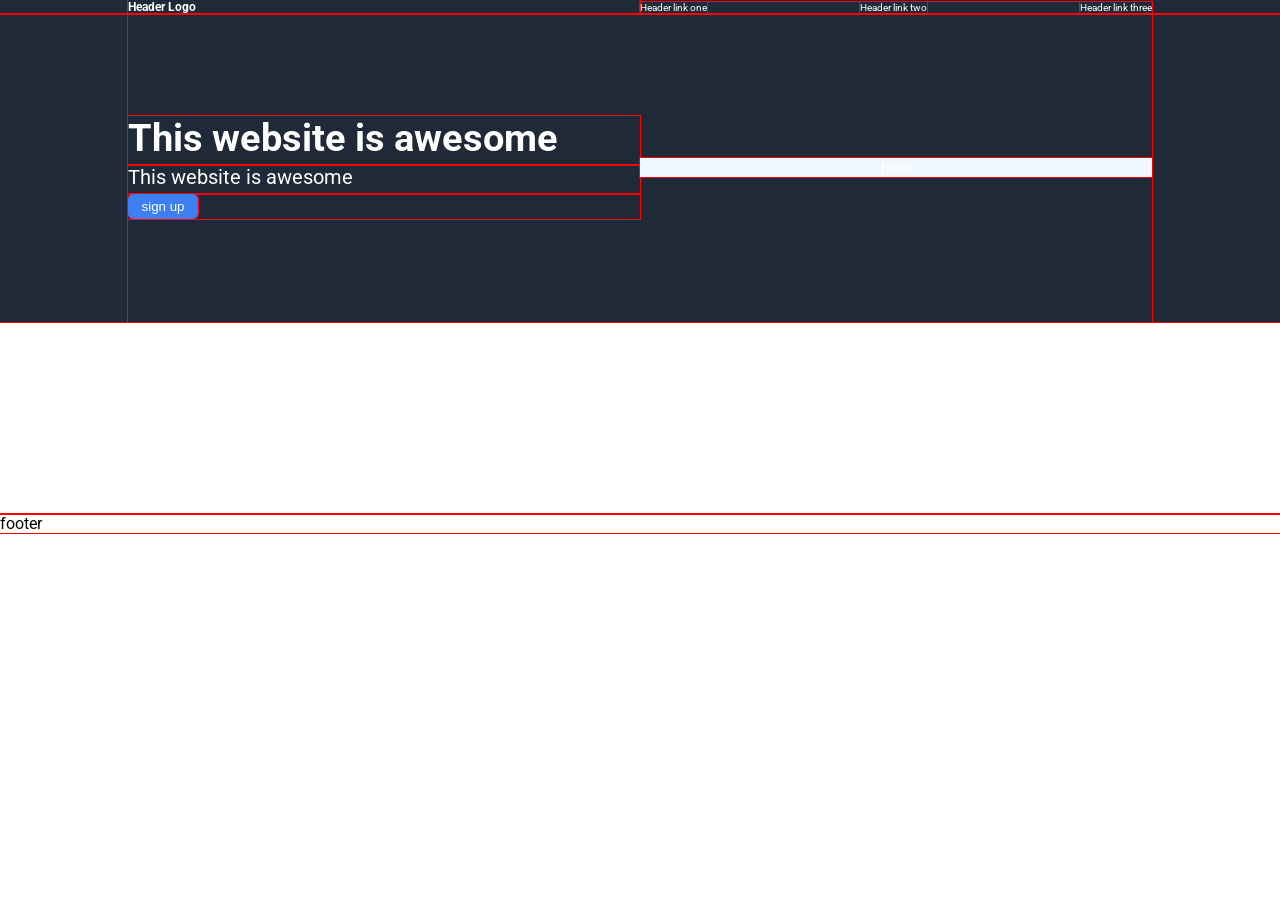
==== odin-landing_page/index.html @ d8cc52de "creating hero with flex" ====
<!doctype html>

<html lang="en">
  <head>
    <title>Landing page</title>
    <meta
      name="viewport"
      content="device-width initial-scale=1.0"
      charset="UTF-8"
    />
    <link rel="stylesheet" href="landing_page.css" />
    <link rel="preconnect" href="https://fonts.googleapis.com" />
    <link rel="preconnect" href="https://fonts.gstatic.com" crossorigin />
    <link
      href="https://fonts.googleapis.com/css2?family=Roboto:ital@0;1&display=swap"
      rel="stylesheet"
    />
  </head>
  <body>
    <div class="header">
    <div class="container header-content">
        <div class="logo">Header Logo</div>
        <nav class="nav">
          <a href="#">Header link one</a>
          <a href="#">Header link two</a>
          <a href="#">Header link three</a>
        </nav>
      </div>
      </div>
    </div>
    <div class="main">
      <div class="hero">
         <div class="hero-content">
          <div class="hero-text">
            <div class="hero-title">
            This website is awesome
            </div>
            <div class="hero-description">
            This website is awesome
            </div>
            <div class="sign-up">
              <button>sign up</button>
            </div>
          </div>

           <div class="hero-banner">
           hero
          </div>
        </div>
      </div>
    </div>
    <div class="footer">footer</div>
  </body>
</html>
---- odin-landing_page/landing_page.css ----
body {
  font-family: roboto, arial;
  padding: 0;
  margin: 0;
}

.header {
  background-color: #1f2937;
  color: white;
  padding: 0px 0;
}

.container {
  width: 80%;
  margin: auto;
}

.header-content {
  display: flex;
  justify-content: space-between;
  align-items: center;
}
.nav {
  display: flex;
  flex: 1;
  align-items: center;
  justify-content: space-between;

  /* padding: auto; */
}
.header-content {
  background-color: #1f2937;
  display: flex;
  flex-direction: row;
  justify-content: space-between;
  align-items: center;
  padding-left: 10%;
  padding-right: 10%;
  color: white;
}

.header-content {
  display: flex;
  flex-direction: row;
  justify-content: space-between;
  align-items: center;
}
.logo {
  flex: 1;
  font-weight: bold;
  font-size: 12px;
}

.nav a {
  text-decoration: none;
  color: white;
  font-size: 10px;
  align-items: center;
  /* margin-left: 20px; */
}

.main {
  background-color: white;
  height: 500px; /* make it flexible */
  /* display: flex; */
  /* flex-direction: column; */
  /* width: 80%; */
  /* margin: auto; */
}
.hero {
  background-color: #1f2937;
  color: white;
  width: 80%;
  padding: 0 10%;
  /* display: flex; */
  /* flex-direction: row; */
  /* justify-content: space-between; */
}
.hero-content {
  display: flex;
  flex-direction: row;
  justify-content: center;
  padding: 10% 0;
  align-items: center;
}

.hero-text{
  display: flex;

  flex-direction: column;
  flex: 1;
}
.hero-banner {
  display: flex;
  flex: 1;
  justify-content: center;
  align-items: center;
  background-color: aliceblue;

}

.hero-title{
  font-size: 38px;
  font-weight: bold;
  padding-bottom: 5px;
}

.hero-description{
  font-size: 20px;
  padding-bottom: 5px;
}

.sign-up button{
background-color: #3D7FF0;
color: white;
border: 0;
height: 25px;
width: 70px;
border-radius: 5px;
}





footer {
  background-color: #1f2937;
}

* {
  outline: 1px solid red;
}
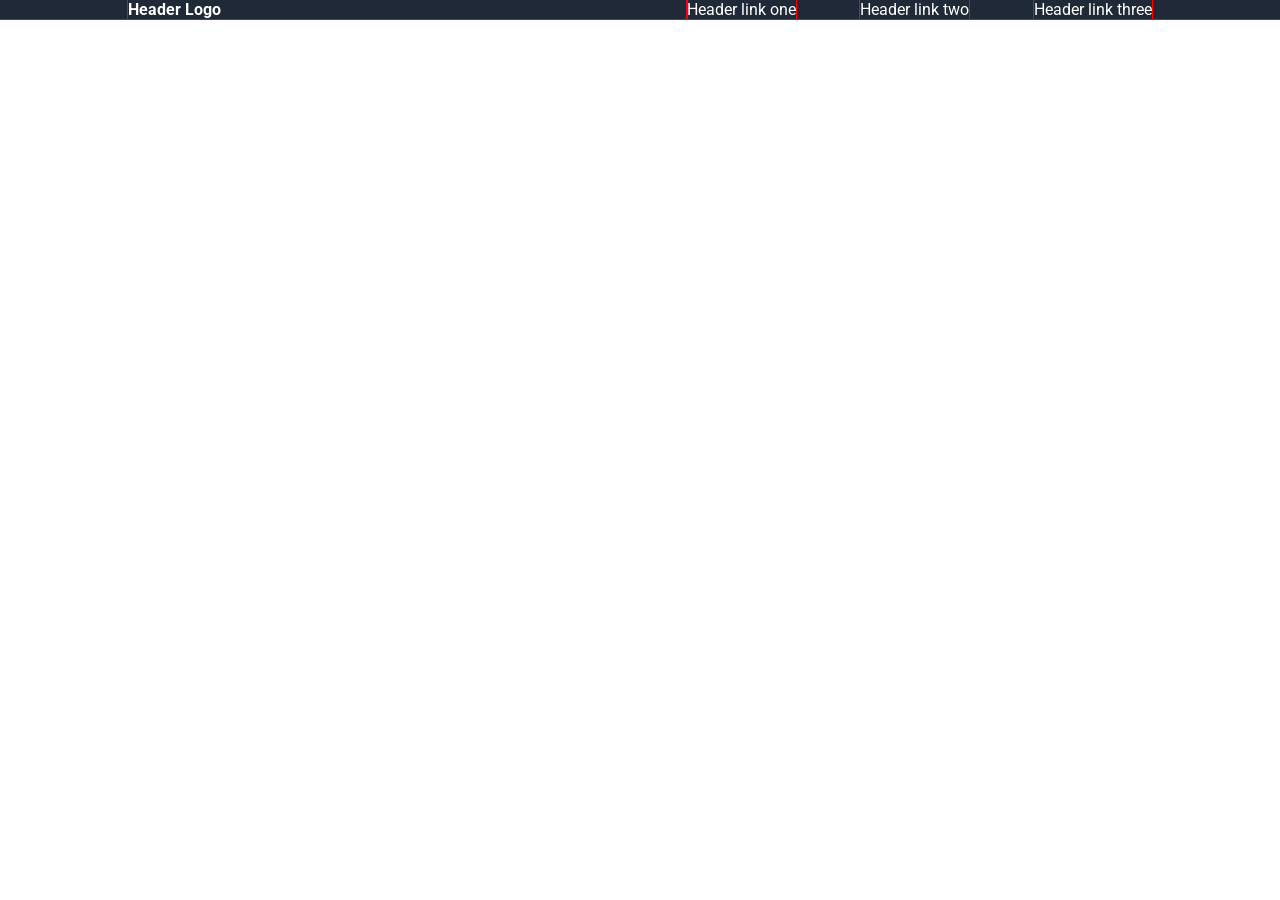
==== commit 875f340b: "QUITING WEB DEVELOPMENT BECAUSE CSS is hard and I am not interseted" ====
--- a/odin-landing_page/index.html
+++ b/odin-landing_page/index.html
@@ -28,7 +28,7 @@
       </div>
       </div>
     </div>
-    <div class="main">
+    <!-- <div class="main">
       <div class="hero">
          <div class="hero-content">
           <div class="hero-text">
@@ -48,7 +48,7 @@
           </div>
         </div>
       </div>
-    </div>
-    <div class="footer">footer</div>
+    </div> -->
+    <!-- <div class="footer">footer</div> -->
   </body>
 </html>
--- a/odin-landing_page/landing_page.css
+++ b/odin-landing_page/landing_page.css
@@ -7,19 +7,9 @@
 .header {
   background-color: #1f2937;
   color: white;
-  padding: 0px 0;
+  padding: 0px 10vw;
 }
 
-.container {
-  width: 80%;
-  margin: auto;
-}
-
-.header-content {
-  display: flex;
-  justify-content: space-between;
-  align-items: center;
-}
 .nav {
   display: flex;
   flex: 1;
@@ -34,8 +24,7 @@
   flex-direction: row;
   justify-content: space-between;
   align-items: center;
-  padding-left: 10%;
-  padding-right: 10%;
+
   color: white;
 }
 
@@ -44,88 +33,20 @@
   flex-direction: row;
   justify-content: space-between;
   align-items: center;
+
 }
 .logo {
-  flex: 1;
+  flex: 1 1 auto;
   font-weight: bold;
-  font-size: 12px;
 }
 
 .nav a {
   text-decoration: none;
   color: white;
-  font-size: 10px;
   align-items: center;
   /* margin-left: 20px; */
 }
 
-.main {
-  background-color: white;
-  height: 500px; /* make it flexible */
-  /* display: flex; */
-  /* flex-direction: column; */
-  /* width: 80%; */
-  /* margin: auto; */
-}
-.hero {
-  background-color: #1f2937;
-  color: white;
-  width: 80%;
-  padding: 0 10%;
-  /* display: flex; */
-  /* flex-direction: row; */
-  /* justify-content: space-between; */
-}
-.hero-content {
-  display: flex;
-  flex-direction: row;
-  justify-content: center;
-  padding: 10% 0;
-  align-items: center;
-}
-
-.hero-text{
-  display: flex;
-
-  flex-direction: column;
-  flex: 1;
-}
-.hero-banner {
-  display: flex;
-  flex: 1;
-  justify-content: center;
-  align-items: center;
-  background-color: aliceblue;
-
-}
-
-.hero-title{
-  font-size: 38px;
-  font-weight: bold;
-  padding-bottom: 5px;
-}
-
-.hero-description{
-  font-size: 20px;
-  padding-bottom: 5px;
-}
-
-.sign-up button{
-background-color: #3D7FF0;
-color: white;
-border: 0;
-height: 25px;
-width: 70px;
-border-radius: 5px;
-}
-
-
-
-
-
-footer {
-  background-color: #1f2937;
-}
 
 * {
   outline: 1px solid red;
